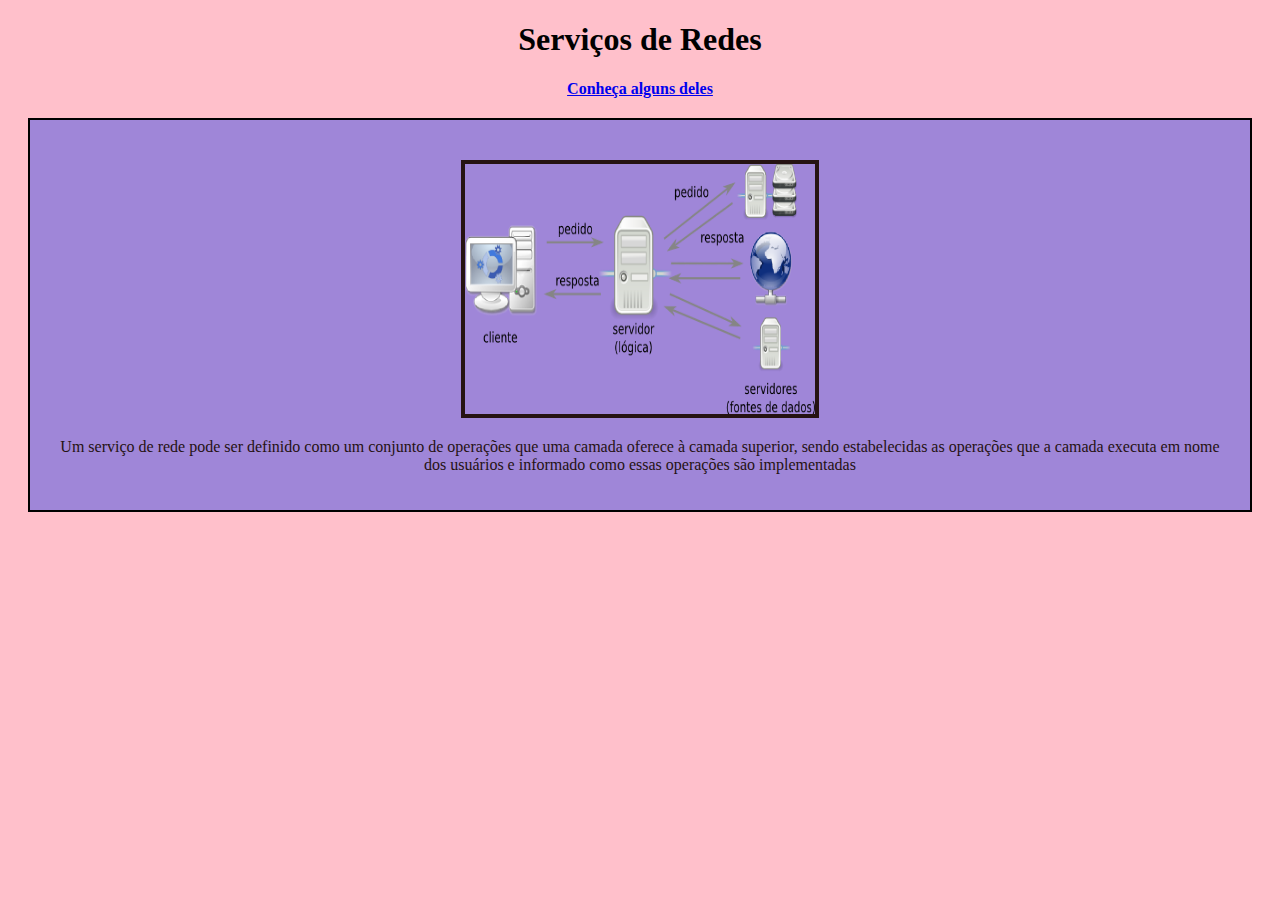
==== index.html @ 0478d32b "Add files via upload" ====
<!DOCTYPE html>
<html>
<head>
	<title>Serviços de rede</title> 
    <link rel="stylesheet" type="text/css" href="estilos.css">

	<body align="center" bgcolor="pink"></body>

	<main>
	<section id="Bv">
	<h1 align="center">Serviços de Redes</h1>
	</header>
	<nav>
<p align="center"></p>

<nav>
			<a href="rede.html"><strong>Conheça alguns deles</strong></a>
</nav>		

</head>

<main>
<div class="city"><h2></h2>
	<img border="4" height="250" width="350" src= /img/servicosderede.png>
    <p>Um serviço de rede pode ser definido como um conjunto de operações que uma camada oferece à camada superior, sendo estabelecidas as operações que a camada executa em nome dos usuários e informado como essas operações são implementadas</p>
	</main>
	
</body>
</html>
---- estilos.css ----
.cabecalho{
    font-family: Georgia, 'Times New Roman', Times, serif;
    font-size: xx-large; 
}

.corpo{
    background-color: rgb(143, 182, 221);  
}

.city {
	background-color: rgb(159, 134, 216);
	color: rgb(37, 18, 18);
	border: 2px solid black;
	margin: 20px;
	padding: 20px;
}
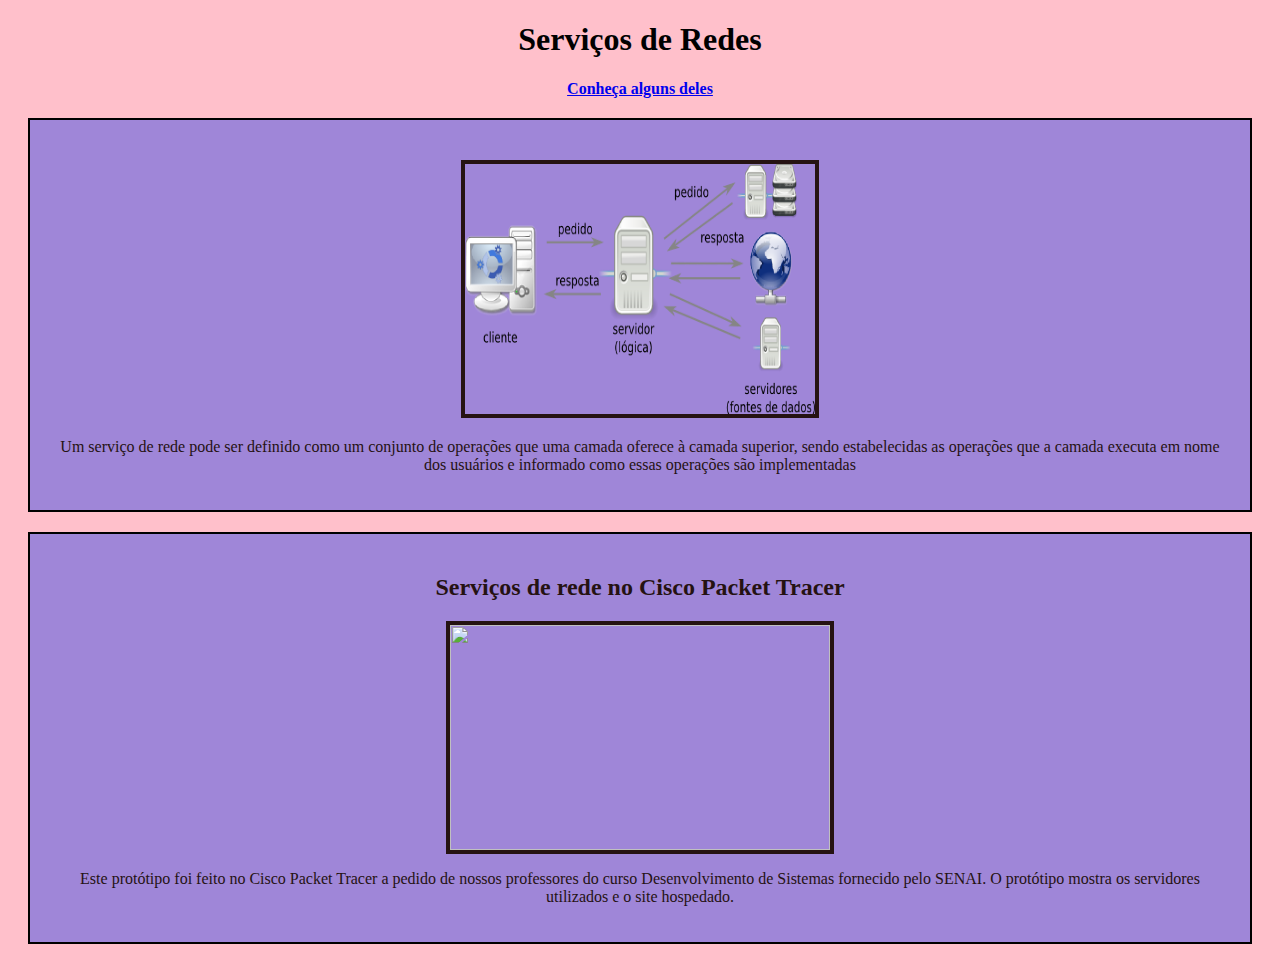
==== commit 68eaeacc: "Add files via upload" ====
--- a/index.html
+++ b/index.html
@@ -21,9 +21,17 @@
 
 <main>
 <div class="city"><h2></h2>
-	<img border="4" height="250" width="350" src= /img/servicosderede.png>
+	<img border="4" height="250" width="350" src= img/servicosderede.png>
     <p>Um serviço de rede pode ser definido como um conjunto de operações que uma camada oferece à camada superior, sendo estabelecidas as operações que a camada executa em nome dos usuários e informado como essas operações são implementadas</p>
 	</main>
-	
+</div>
+
+<main>
+	<div class="city"><h2>Serviços de rede no Cisco Packet Tracer</h2>
+		<img border="4" height="225" width="380" src= img/cisco.png>
+		<p>Este protótipo foi feito no Cisco Packet Tracer a pedido de nossos professores do curso Desenvolvimento de Sistemas fornecido pelo SENAI. O protótipo mostra os servidores utilizados e o site hospedado. </p>
+		</main>
+	</div>
+
 </body>
 </html>